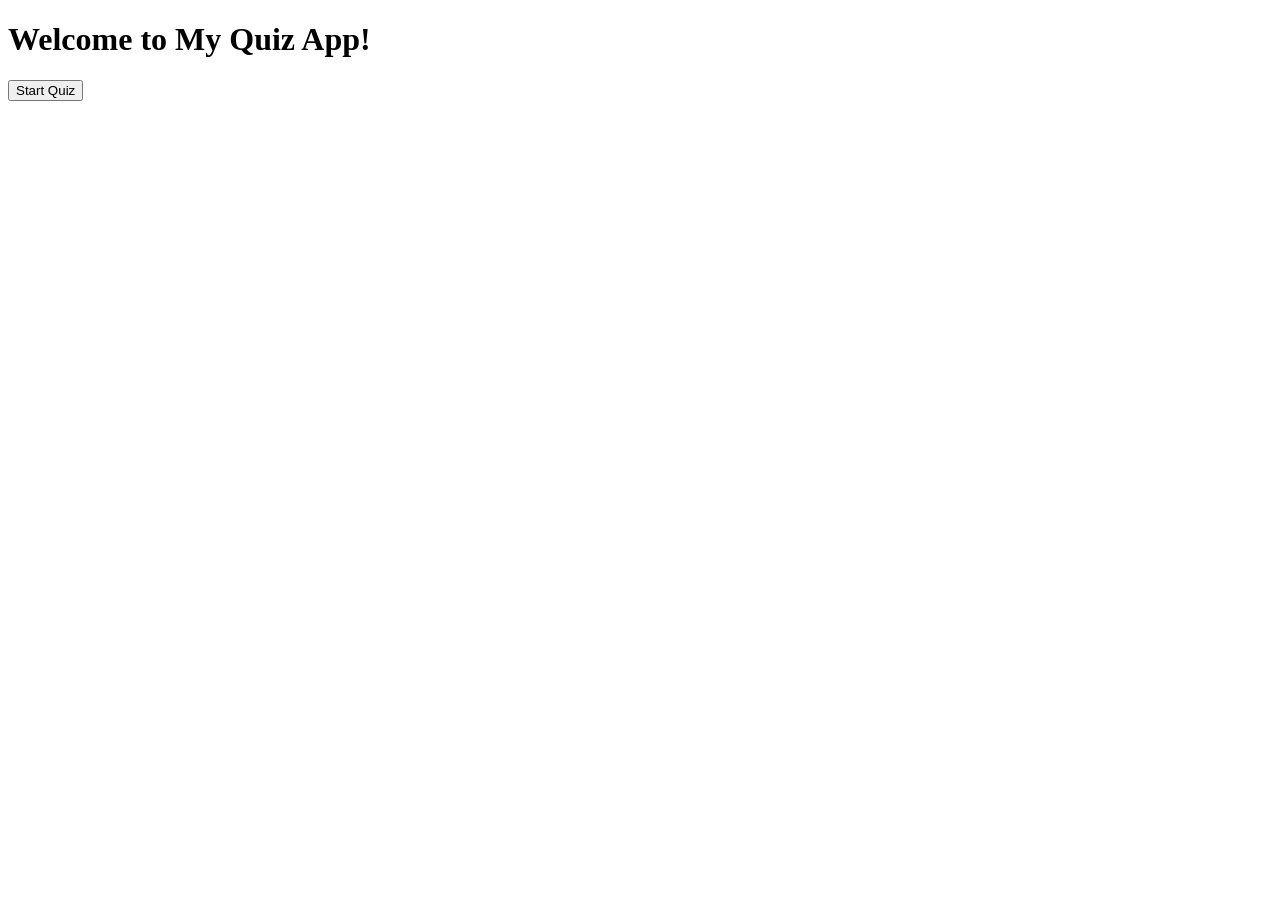
==== BCS350_Project2/html_files/index.html @ 0017b54f "first commit" ====
<!DOCTYPE html>
<html lang = "en">
<head>
    <meta charset = "UTF-8">
    <link rel="stylesheet" href = "../StyleandLogic/style.css">

    <title>My Quiz</title>
</head>
<body>
    <div id = "app">
        <h1>Welcome to My Quiz App!</h1>
        <button id = "startBtn">Start Quiz</button>

        <div id = "quizContainer"></div>
    </div>
    <script src = "../StyleandLogic/quiz.js" defer></script>
</body>
</html>
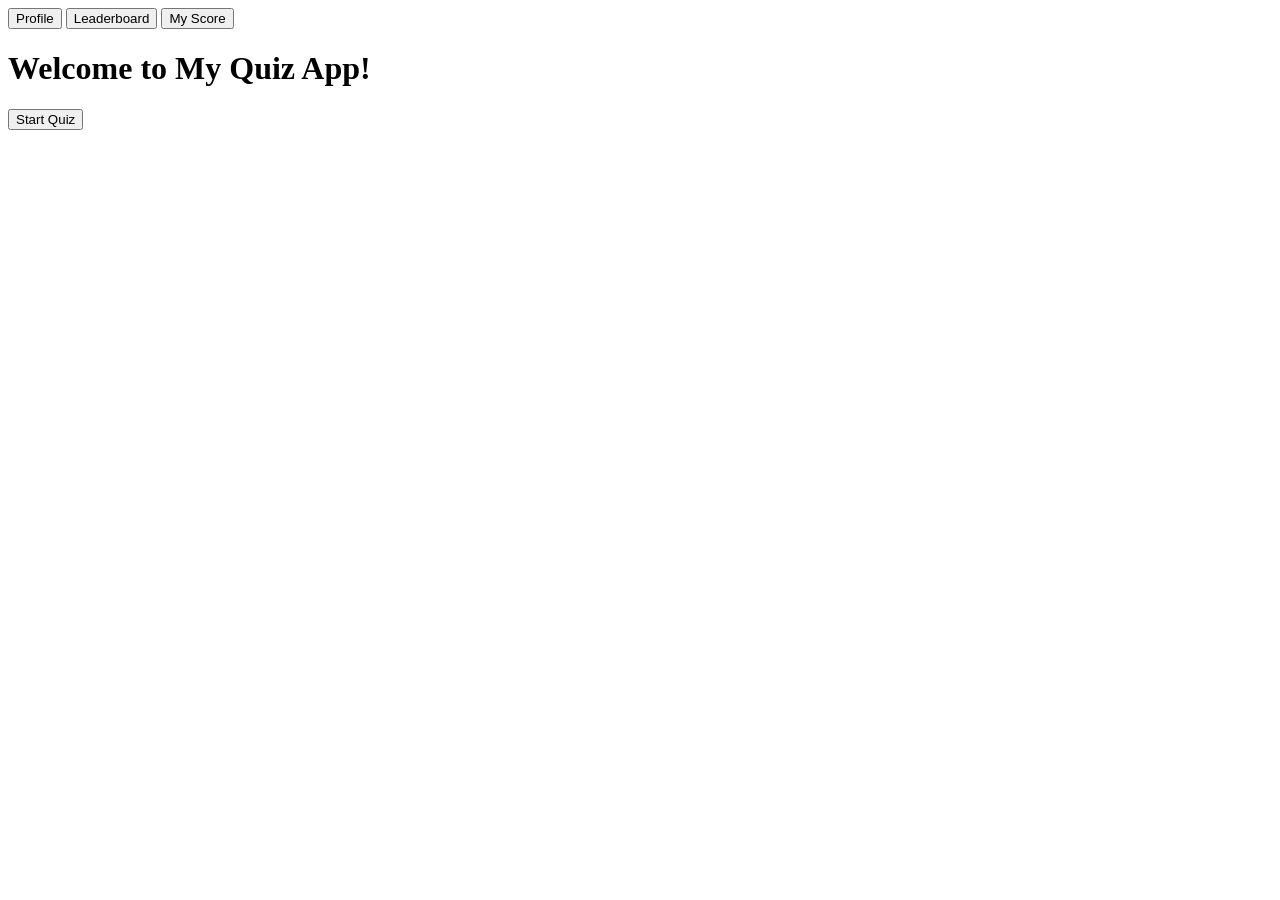
==== commit 3cb147ab: "Worked a little bit on everything" ====
--- a/BCS350_Project2/html_files/index.html
+++ b/BCS350_Project2/html_files/index.html
@@ -2,16 +2,28 @@
 <html lang = "en">
 <head>
     <meta charset = "UTF-8">
+
     <link rel="stylesheet" href = "../StyleandLogic/style.css">
 
     <title>My Quiz</title>
 </head>
 <body>
+<script src="../StyleandLogic/auth.js"></script>
+
+    <div id = "options">
+        <button type = "button" id = "profile" onclick="window.location.href = '../html_files/profile.html'">Profile</button>
+        <button type = "button" id = "leaderboard" onclick="window.location.href = '../html_files/leaderboard.html'">Leaderboard</button>
+        <button type = "button" id = "score" onclick="window.location.href='../html_files/results.html'">My Score</button>
+    </div>
+
     <div id = "app">
         <h1>Welcome to My Quiz App!</h1>
         <button id = "startBtn">Start Quiz</button>
 
         <div id = "quizContainer"></div>
+
+        <div id = "wrongAnswer"></div>
+        <div id =  "startQuizAgain"></div>
     </div>
     <script src = "../StyleandLogic/quiz.js" defer></script>
 </body>
